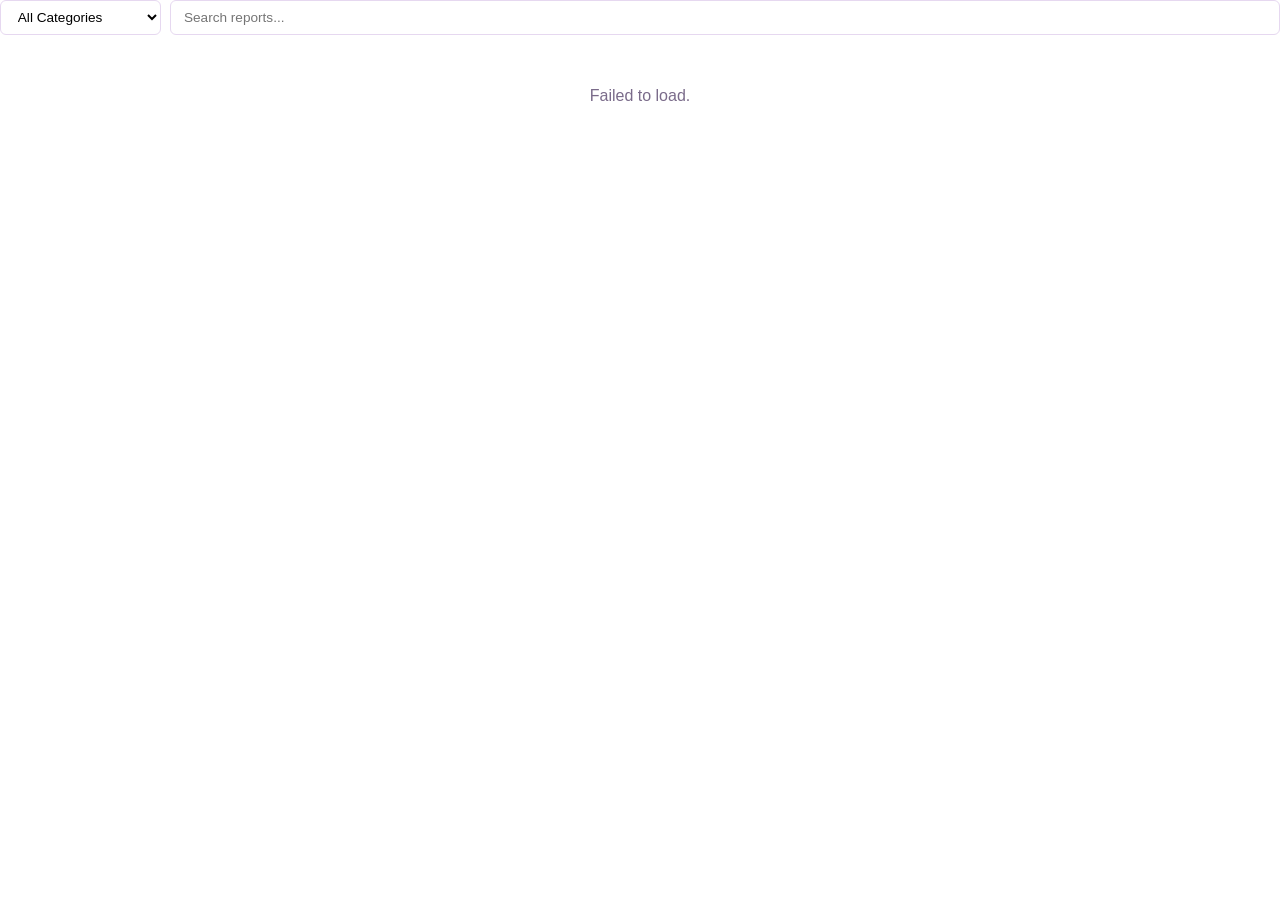
==== templates/embed.html @ f99aa818 "message" ====
<!DOCTYPE html>
<html lang="en">
<head>
    <meta charset="UTF-8">
    <meta name="viewport" content="width=device-width, initial-scale=1.0">
    <title>WatchTower KE Reports</title>
    <style>
    :root {
        --primary: #7B2D8E;
        --primary-light: #A855C7;
        --accent: #1A9E8F;
        --warm: #E8578A;
        --dark: #2D1B3D;
        --text: #2D1B3D;
        --text-light: #7A6B8A;
        --border: #E6D8F0;
        --white: #ffffff;
        --body-bg: #F6F0FA;
    }
    * { margin: 0; padding: 0; box-sizing: border-box; }
    body { font-family: -apple-system, BlinkMacSystemFont, "Segoe UI", Roboto, sans-serif; color: var(--text); background: transparent; line-height: 1.6; }

    .filters { display: flex; gap: 0.6rem; margin-bottom: 1rem; flex-wrap: wrap; }
    .filters select, .filters input {
        padding: 0.5rem 0.8rem; border: 1px solid var(--border); border-radius: 6px;
        font-size: 0.85rem; background: var(--white);
    }
    .filters input { flex: 1; min-width: 160px; }

    .report-count { font-size: 0.85rem; color: var(--text-light); margin-bottom: 0.8rem; }

    .articles-list { display: flex; flex-direction: column; gap: 0.8rem; }
    .article-card {
        background: var(--white); border-radius: 8px; padding: 1rem 1.2rem;
        border: 1px solid var(--border); box-shadow: 0 1px 4px rgba(123,45,142,.05);
    }
    .article-meta { display: flex; gap: 0.6rem; align-items: center; margin-bottom: 0.4rem; flex-wrap: wrap; }
    .badge {
        display: inline-block; padding: 0.15rem 0.6rem; border-radius: 20px;
        font-size: 0.7rem; font-weight: 600; text-transform: uppercase; color: #fff; background: var(--text-light);
    }
    .badge-gbv, .badge-sexual_assault, .badge-domestic_violence { background: var(--warm); }
    .badge-stalking, .badge-harassment { background: var(--primary); }
    .badge-assault { background: #6366F1; }
    .badge-fraud, .badge-scam { background: var(--accent); }
    .badge-robbery, .badge-kidnapping { background: var(--dark); }

    .location { font-size: 0.8rem; color: var(--primary); font-weight: 500; }
    .date { font-size: 0.8rem; color: var(--text-light); margin-left: auto; }
    .article-card h3 { font-size: 0.95rem; margin-bottom: 0.2rem; }
    .article-card h3 a { color: var(--dark); text-decoration: none; }
    .article-card h3 a:hover { color: var(--primary); }
    .article-card p { color: var(--text-light); font-size: 0.85rem; margin-bottom: 0.3rem; }
    .article-footer { font-size: 0.75rem; color: #B8A5C8; }
    .empty { text-align: center; padding: 2rem; color: var(--text-light); }
    </style>
</head>
<body>
    <div class="filters">
        <select id="filter-category" onchange="loadArticles()">
            <option value="">All Categories</option>
            <option value="gbv">GBV</option>
            <option value="sexual_assault">Sexual Assault</option>
            <option value="domestic_violence">Domestic Violence</option>
            <option value="stalking">Stalking</option>
            <option value="harassment">Harassment</option>
            <option value="assault">Assault</option>
            <option value="fraud">Fraud</option>
            <option value="scam">Scam</option>
            <option value="robbery">Robbery</option>
            <option value="kidnapping">Kidnapping</option>
        </select>
        <input type="text" id="filter-search" placeholder="Search reports..." onkeyup="debounceSearch()">
    </div>
    <p class="report-count" id="report-count"></p>
    <div id="articles-list" class="articles-list">
        <p class="empty">Loading reports...</p>
    </div>

    <script>
    // ── Set this to your deployed WatchTower API URL ──
    const API_BASE = window.WATCHTOWER_API || '';

    let searchTimeout;
    function debounceSearch() {
        clearTimeout(searchTimeout);
        searchTimeout = setTimeout(loadArticles, 400);
    }

    function formatDate(dateStr) {
        if (!dateStr) return '';
        return new Date(dateStr).toLocaleDateString('en-KE', { year: 'numeric', month: 'short', day: 'numeric' });
    }

    function loadArticles() {
        const cat = document.getElementById('filter-category').value;
        const q = document.getElementById('filter-search').value;
        const params = new URLSearchParams();
        if (cat) params.set('category', cat);
        if (q) params.set('q', q);
        params.set('limit', '200');

        fetch(API_BASE + '/api/articles?' + params)
            .then(r => r.json())
            .then(articles => {
                document.getElementById('report-count').textContent =
                    articles.length + ' report' + (articles.length !== 1 ? 's' : '');
                const c = document.getElementById('articles-list');
                if (!articles.length) { c.innerHTML = '<p class="empty">No reports found.</p>'; return; }
                c.innerHTML = articles.map(a => `
                    <article class="article-card">
                        <div class="article-meta">
                            <span class="badge badge-${a.category}">${a.category.replace(/_/g,' ')}</span>
                            ${a.location ? `<span class="location">${a.location}</span>` : ''}
                            <span class="date">${formatDate(a.published_date)}</span>
                        </div>
                        <h3><a href="${a.url}" target="_blank" rel="noopener">${a.title}</a></h3>
                        ${a.summary ? `<p>${a.summary}</p>` : ''}
                        <div class="article-footer">${a.source}</div>
                    </article>
                `).join('');
            })
            .catch(() => { document.getElementById('articles-list').innerHTML = '<p class="empty">Failed to load.</p>'; });
    }
    loadArticles();
    </script>
</body>
</html>
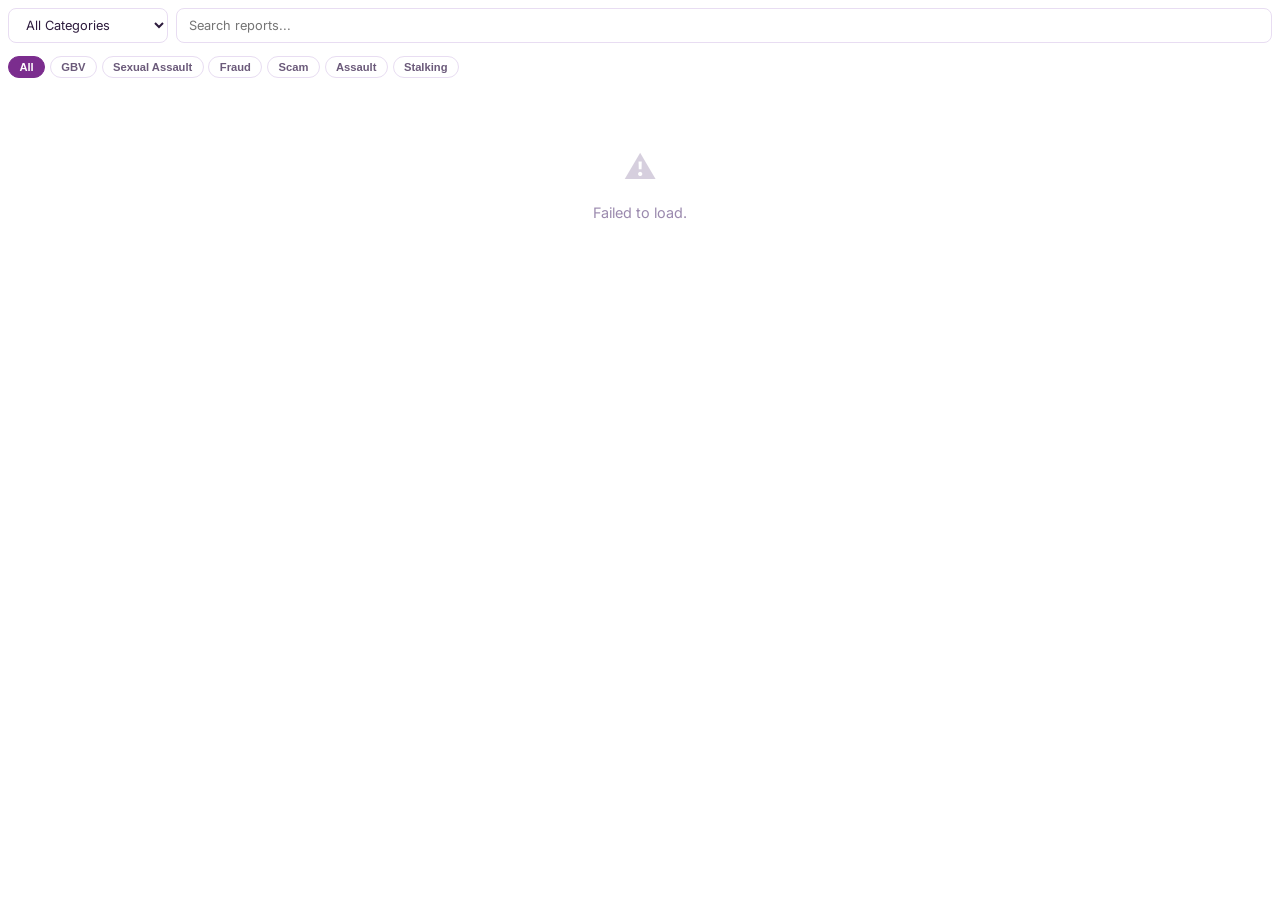
==== commit 9f8b2694: "UI" ====
--- a/templates/embed.html
+++ b/templates/embed.html
@@ -4,55 +4,91 @@
     <meta charset="UTF-8">
     <meta name="viewport" content="width=device-width, initial-scale=1.0">
     <title>WatchTower KE Reports</title>
+    <link href="https://fonts.googleapis.com/css2?family=Inter:wght@400;500;600;700&display=swap" rel="stylesheet">
     <style>
     :root {
         --primary: #7B2D8E;
+        --primary-50: #F5EAFB;
         --primary-light: #A855C7;
         --accent: #1A9E8F;
         --warm: #E8578A;
+        --warm-dark: #C74472;
+        --warm-light: #F9D0DF;
         --dark: #2D1B3D;
         --text: #2D1B3D;
-        --text-light: #7A6B8A;
-        --border: #E6D8F0;
-        --white: #ffffff;
-        --body-bg: #F6F0FA;
+        --text-secondary: #6B5A7A;
+        --text-muted: #9B8AAE;
+        --border: #E8DDF2;
+        --border-light: #F0E8F7;
+        --white: #fff;
+        --radius: 12px;
+        --radius-sm: 8px;
+        --radius-full: 9999px;
+        --shadow-sm: 0 1px 3px rgba(45,27,61,.06);
+        --shadow-md: 0 4px 12px rgba(45,27,61,.08);
+        --transition: 0.2s cubic-bezier(.4,0,.2,1);
     }
     * { margin: 0; padding: 0; box-sizing: border-box; }
-    body { font-family: -apple-system, BlinkMacSystemFont, "Segoe UI", Roboto, sans-serif; color: var(--text); background: transparent; line-height: 1.6; }
+    body { font-family: 'Inter', -apple-system, sans-serif; color: var(--text); background: transparent; line-height: 1.6; -webkit-font-smoothing: antialiased; padding: 0.5rem; }
 
-    .filters { display: flex; gap: 0.6rem; margin-bottom: 1rem; flex-wrap: wrap; }
+    .filters { display: flex; gap: 0.5rem; margin-bottom: 0.8rem; flex-wrap: wrap; }
     .filters select, .filters input {
-        padding: 0.5rem 0.8rem; border: 1px solid var(--border); border-radius: 6px;
-        font-size: 0.85rem; background: var(--white);
+        padding: 0.5rem 0.8rem; border: 1.5px solid var(--border); border-radius: var(--radius-sm);
+        font-size: 0.8rem; font-family: inherit; background: var(--white); color: var(--text); outline: none;
+        transition: border-color var(--transition);
     }
-    .filters input { flex: 1; min-width: 160px; }
+    .filters select:focus, .filters input:focus { border-color: var(--primary-light); }
+    .filters input { flex: 1; min-width: 140px; }
 
-    .report-count { font-size: 0.85rem; color: var(--text-light); margin-bottom: 0.8rem; }
+    .pills { display: flex; gap: 0.3rem; flex-wrap: wrap; margin-bottom: 1rem; }
+    .pill {
+        padding: 0.25rem 0.65rem; border-radius: var(--radius-full); font-size: 0.7rem;
+        font-weight: 600; border: 1.5px solid var(--border); background: var(--white);
+        color: var(--text-secondary); cursor: pointer; transition: all var(--transition); text-transform: capitalize;
+    }
+    .pill:hover { border-color: var(--primary-light); color: var(--primary); }
+    .pill.active { background: var(--primary); color: #fff; border-color: var(--primary); }
 
-    .articles-list { display: flex; flex-direction: column; gap: 0.8rem; }
+    .report-count { font-size: 0.8rem; color: var(--text-muted); margin-bottom: 0.6rem; display: block; }
+    .articles-list { display: flex; flex-direction: column; gap: 0.6rem; }
     .article-card {
-        background: var(--white); border-radius: 8px; padding: 1rem 1.2rem;
-        border: 1px solid var(--border); box-shadow: 0 1px 4px rgba(123,45,142,.05);
+        background: var(--white); border-radius: var(--radius); padding: 1rem 1.2rem;
+        border: 1.5px solid var(--border-light); box-shadow: var(--shadow-sm);
+        transition: all var(--transition); position: relative;
     }
-    .article-meta { display: flex; gap: 0.6rem; align-items: center; margin-bottom: 0.4rem; flex-wrap: wrap; }
+    .article-card:hover { border-color: var(--border); box-shadow: var(--shadow-md); transform: translateY(-1px); }
+    .article-card::before {
+        content: ''; position: absolute; left: 0; top: 0; bottom: 0;
+        width: 3px; border-radius: 3px 0 0 3px; background: var(--border); transition: background var(--transition);
+    }
+    .article-card:hover::before { background: var(--primary-light); }
+    .article-card[data-cat="gbv"]::before, .article-card[data-cat="sexual_assault"]::before, .article-card[data-cat="domestic_violence"]::before { background: var(--warm); }
+    .article-card[data-cat="stalking"]::before, .article-card[data-cat="harassment"]::before { background: var(--primary); }
+    .article-card[data-cat="assault"]::before { background: #6366F1; }
+    .article-card[data-cat="fraud"]::before, .article-card[data-cat="scam"]::before { background: var(--accent); }
+    .article-card[data-cat="robbery"]::before, .article-card[data-cat="kidnapping"]::before { background: var(--dark); }
+
+    .article-meta { display: flex; gap: 0.5rem; align-items: center; margin-bottom: 0.4rem; flex-wrap: wrap; }
     .badge {
-        display: inline-block; padding: 0.15rem 0.6rem; border-radius: 20px;
-        font-size: 0.7rem; font-weight: 600; text-transform: uppercase; color: #fff; background: var(--text-light);
+        display: inline-flex; padding: 0.15rem 0.55rem; border-radius: var(--radius-full);
+        font-size: 0.6rem; font-weight: 600; text-transform: uppercase; letter-spacing: 0.04em;
     }
-    .badge-gbv, .badge-sexual_assault, .badge-domestic_violence { background: var(--warm); }
-    .badge-stalking, .badge-harassment { background: var(--primary); }
-    .badge-assault { background: #6366F1; }
-    .badge-fraud, .badge-scam { background: var(--accent); }
-    .badge-robbery, .badge-kidnapping { background: var(--dark); }
+    .badge-gbv, .badge-sexual_assault, .badge-domestic_violence { background: var(--warm-light); color: var(--warm-dark); }
+    .badge-stalking, .badge-harassment { background: var(--primary-50); color: var(--primary); }
+    .badge-assault { background: #EEF2FF; color: #4F46E5; }
+    .badge-fraud, .badge-scam { background: #D1FAE5; color: #065F46; }
+    .badge-robbery, .badge-kidnapping { background: #F3F4F6; color: #374151; }
 
-    .location { font-size: 0.8rem; color: var(--primary); font-weight: 500; }
-    .date { font-size: 0.8rem; color: var(--text-light); margin-left: auto; }
-    .article-card h3 { font-size: 0.95rem; margin-bottom: 0.2rem; }
-    .article-card h3 a { color: var(--dark); text-decoration: none; }
+    .location { font-size: 0.7rem; color: var(--primary); font-weight: 500; }
+    .location::before { content: '\25CF'; font-size: 0.35rem; opacity: .5; margin-right: 0.2rem; }
+    .date { font-size: 0.7rem; color: var(--text-muted); margin-left: auto; }
+    .article-card h3 { font-size: 0.9rem; font-weight: 600; line-height: 1.4; margin-bottom: 0.2rem; }
+    .article-card h3 a { color: var(--dark); text-decoration: none; transition: color var(--transition); }
     .article-card h3 a:hover { color: var(--primary); }
-    .article-card p { color: var(--text-light); font-size: 0.85rem; margin-bottom: 0.3rem; }
-    .article-footer { font-size: 0.75rem; color: #B8A5C8; }
-    .empty { text-align: center; padding: 2rem; color: var(--text-light); }
+    .article-card p { color: var(--text-secondary); font-size: 0.8rem; margin-bottom: 0.2rem; }
+    .article-footer { font-size: 0.7rem; color: var(--text-muted); }
+    .empty { text-align: center; padding: 3rem 1rem; color: var(--text-muted); font-size: 0.9rem; }
+    .empty-icon { font-size: 2rem; display: block; margin-bottom: 0.5rem; opacity: .4; }
     </style>
 </head>
 <body>
@@ -72,55 +108,60 @@
         </select>
         <input type="text" id="filter-search" placeholder="Search reports..." onkeyup="debounceSearch()">
     </div>
-    <p class="report-count" id="report-count"></p>
+    <div class="pills" id="pills">
+        <button class="pill active" data-cat="" onclick="filterPill(this)">All</button>
+        <button class="pill" data-cat="gbv" onclick="filterPill(this)">GBV</button>
+        <button class="pill" data-cat="sexual_assault" onclick="filterPill(this)">Sexual Assault</button>
+        <button class="pill" data-cat="fraud" onclick="filterPill(this)">Fraud</button>
+        <button class="pill" data-cat="scam" onclick="filterPill(this)">Scam</button>
+        <button class="pill" data-cat="assault" onclick="filterPill(this)">Assault</button>
+        <button class="pill" data-cat="stalking" onclick="filterPill(this)">Stalking</button>
+    </div>
+    <span class="report-count" id="report-count"></span>
     <div id="articles-list" class="articles-list">
-        <p class="empty">Loading reports...</p>
+        <div class="empty"><span class="empty-icon">&#128269;</span>Loading reports...</div>
     </div>
 
     <script>
-    // ── Set this to your deployed WatchTower API URL ──
     const API_BASE = window.WATCHTOWER_API || '';
-
     let searchTimeout;
-    function debounceSearch() {
-        clearTimeout(searchTimeout);
-        searchTimeout = setTimeout(loadArticles, 400);
-    }
-
+    function debounceSearch() { clearTimeout(searchTimeout); searchTimeout = setTimeout(loadArticles, 400); }
     function formatDate(dateStr) {
         if (!dateStr) return '';
-        return new Date(dateStr).toLocaleDateString('en-KE', { year: 'numeric', month: 'short', day: 'numeric' });
+        const d = new Date(dateStr), diff = Date.now() - d, h = Math.floor(diff/36e5), dy = Math.floor(diff/864e5);
+        if (h < 1) return 'Just now'; if (h < 24) return h + 'h ago'; if (dy < 7) return dy + 'd ago';
+        return d.toLocaleDateString('en-KE', { year: 'numeric', month: 'short', day: 'numeric' });
     }
-
+    function filterPill(el) {
+        document.querySelectorAll('.pill').forEach(p => p.classList.remove('active'));
+        el.classList.add('active');
+        document.getElementById('filter-category').value = el.dataset.cat;
+        loadArticles();
+    }
     function loadArticles() {
         const cat = document.getElementById('filter-category').value;
         const q = document.getElementById('filter-search').value;
+        document.querySelectorAll('.pill').forEach(p => p.classList.toggle('active', p.dataset.cat === cat));
         const params = new URLSearchParams();
         if (cat) params.set('category', cat);
         if (q) params.set('q', q);
         params.set('limit', '200');
-
-        fetch(API_BASE + '/api/articles?' + params)
-            .then(r => r.json())
-            .then(articles => {
-                document.getElementById('report-count').textContent =
-                    articles.length + ' report' + (articles.length !== 1 ? 's' : '');
-                const c = document.getElementById('articles-list');
-                if (!articles.length) { c.innerHTML = '<p class="empty">No reports found.</p>'; return; }
-                c.innerHTML = articles.map(a => `
-                    <article class="article-card">
-                        <div class="article-meta">
-                            <span class="badge badge-${a.category}">${a.category.replace(/_/g,' ')}</span>
-                            ${a.location ? `<span class="location">${a.location}</span>` : ''}
-                            <span class="date">${formatDate(a.published_date)}</span>
-                        </div>
-                        <h3><a href="${a.url}" target="_blank" rel="noopener">${a.title}</a></h3>
-                        ${a.summary ? `<p>${a.summary}</p>` : ''}
-                        <div class="article-footer">${a.source}</div>
-                    </article>
-                `).join('');
-            })
-            .catch(() => { document.getElementById('articles-list').innerHTML = '<p class="empty">Failed to load.</p>'; });
+        fetch(API_BASE + '/api/articles?' + params).then(r => r.json()).then(articles => {
+            document.getElementById('report-count').textContent = articles.length + ' report' + (articles.length !== 1 ? 's' : '');
+            const c = document.getElementById('articles-list');
+            if (!articles.length) { c.innerHTML = '<div class="empty"><span class="empty-icon">&#128210;</span>No reports found.</div>'; return; }
+            c.innerHTML = articles.map(a => `
+                <article class="article-card" data-cat="${a.category}">
+                    <div class="article-meta">
+                        <span class="badge badge-${a.category}">${a.category.replace(/_/g,' ')}</span>
+                        ${a.location ? `<span class="location">${a.location}</span>` : ''}
+                        <span class="date">${formatDate(a.published_date)}</span>
+                    </div>
+                    <h3><a href="${a.url}" target="_blank" rel="noopener">${a.title}</a></h3>
+                    ${a.summary ? `<p>${a.summary}</p>` : ''}
+                    <div class="article-footer">${a.source}</div>
+                </article>`).join('');
+        }).catch(() => { document.getElementById('articles-list').innerHTML = '<div class="empty"><span class="empty-icon">&#9888;</span>Failed to load.</div>'; });
     }
     loadArticles();
     </script>
